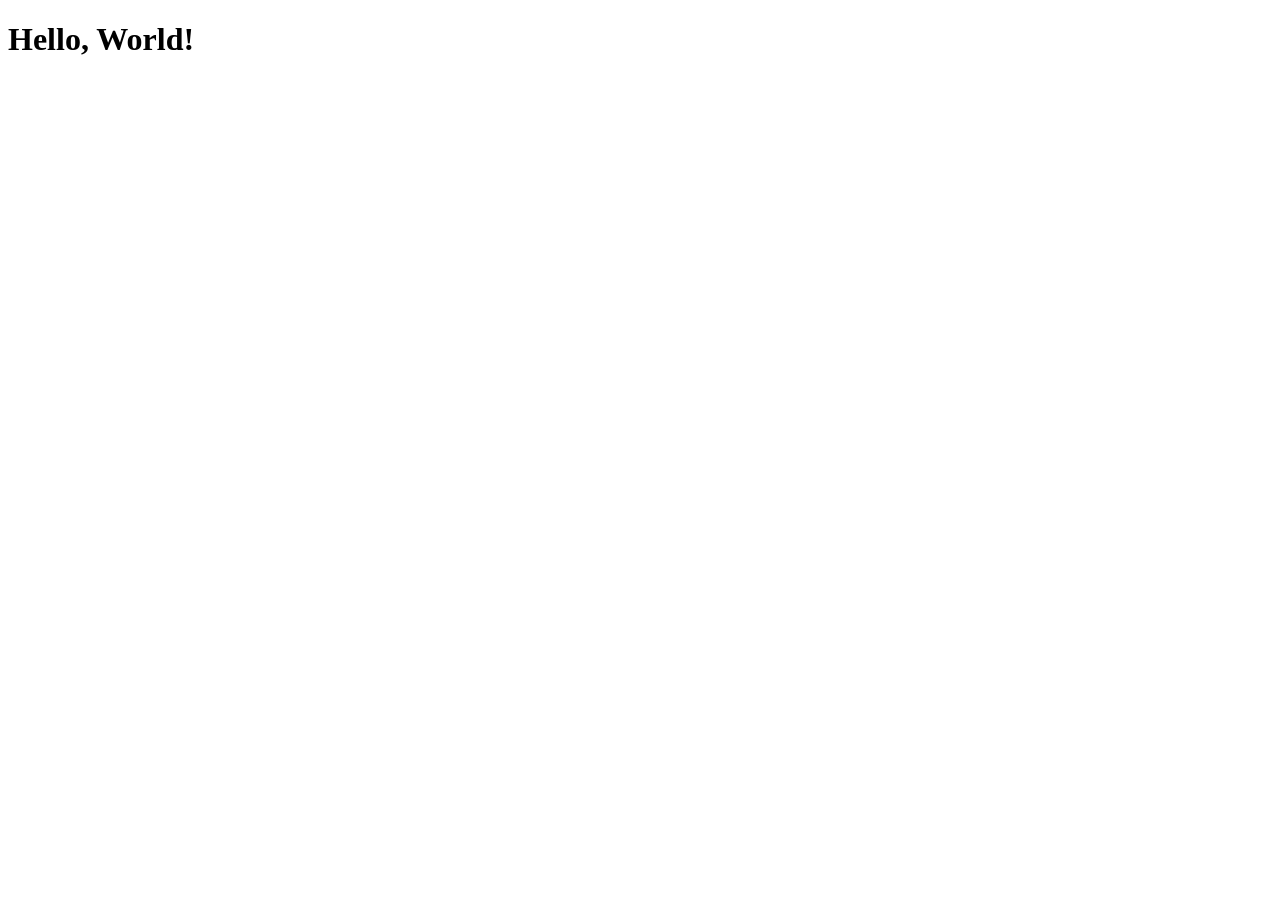
==== index.html @ 59ed9a52 "Added web branch" ====
<!DOCTYPE html>
<html lang="ru">
<head>
    <meta charset="UTF-8">
    <meta http-equiv="X-UA-Compatible" content="IE=edge">
    <meta name="viewport" content="width=device-width, initial-scale=1.0">
    <title>Hello, World!</title>
</head>
<body>
    <h1>Hello, World!</h1>
</body>
</html>
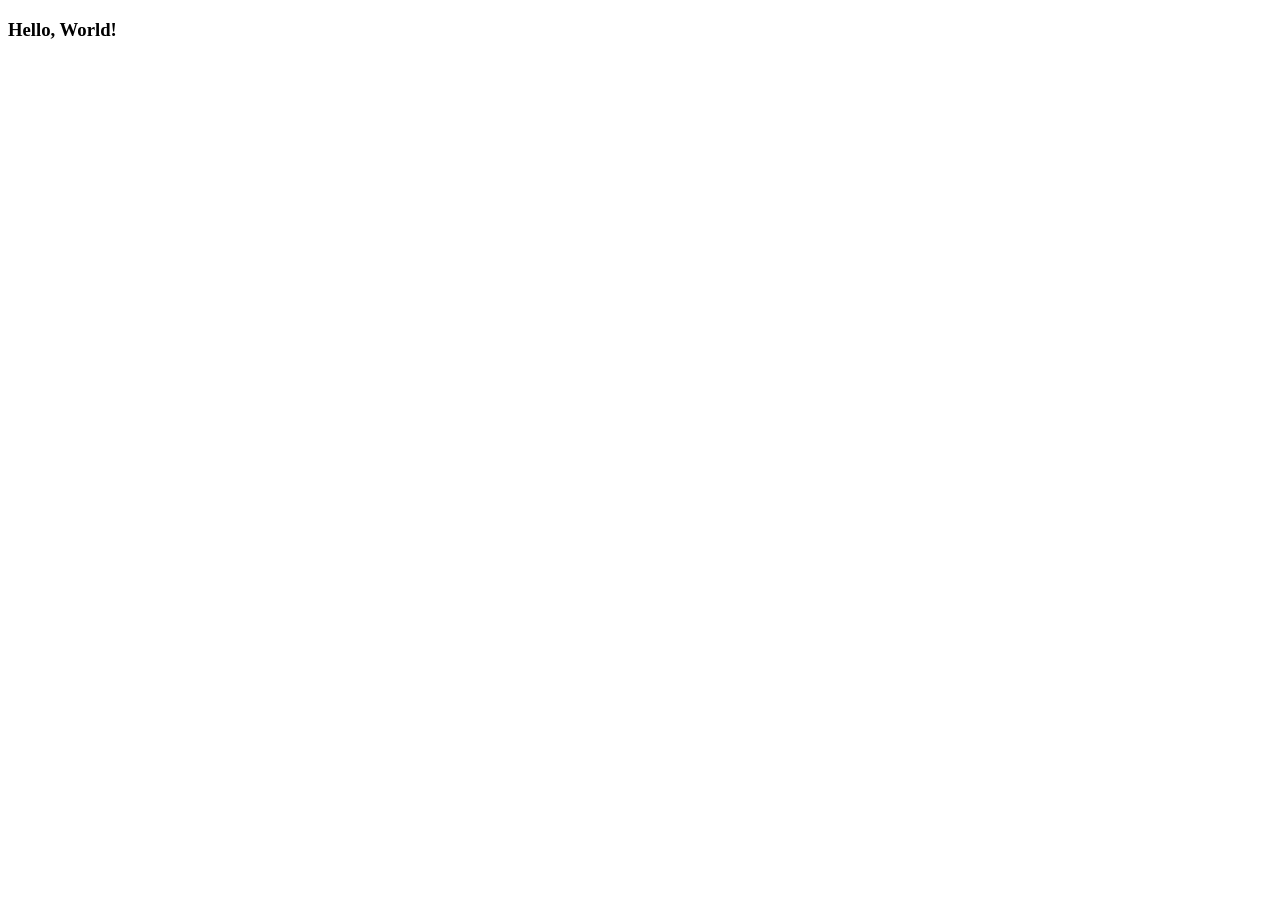
==== commit 55df64e8: "Test" ====
--- a/index.html
+++ b/index.html
@@ -7,6 +7,6 @@
     <title>Hello, World!</title>
 </head>
 <body>
-    <h1>Hello, World!</h1>
+    <h3>Hello, World!</h3>
 </body>
 </html>
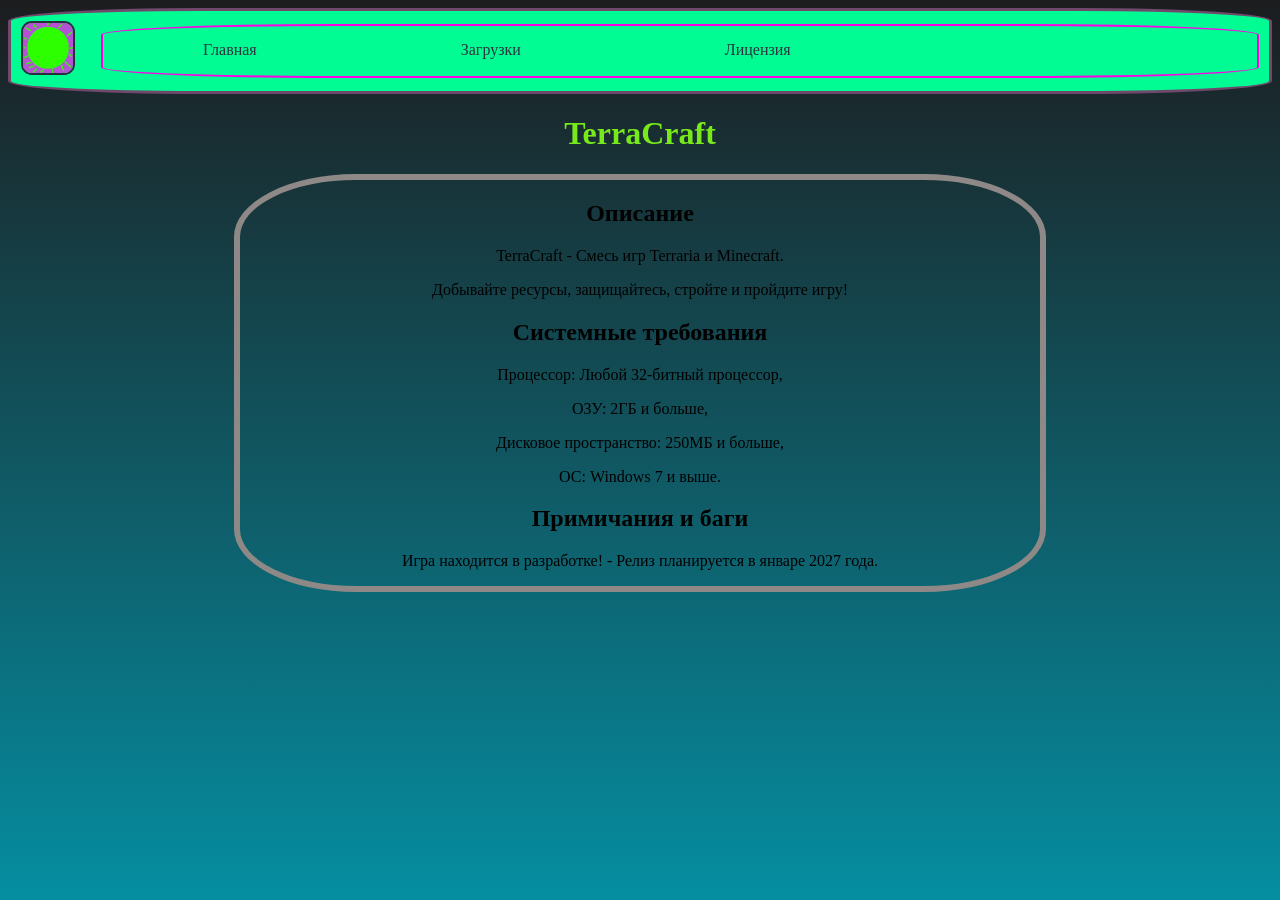
==== commit 6672f79c: "Web part done" ====
--- a/index.html
+++ b/index.html
@@ -4,9 +4,31 @@
     <meta charset="UTF-8">
     <meta http-equiv="X-UA-Compatible" content="IE=edge">
     <meta name="viewport" content="width=device-width, initial-scale=1.0">
-    <title>Hello, World!</title>
+    <link rel="icon" type="image/x-icon" href="favicon.ico">
+    <link rel="stylesheet" href="css/index.css">
+    <title>TerraCraft</title>
 </head>
 <body>
-    <h3>Hello, World!</h3>
+    <div id="top-panel">
+        <img src="favicon.ico" id="icon">
+        <div id="links-tab">
+            <a href="index.html" class="link">Главная</a>
+            <a href="downloads.html" class="link">Загрузки</a>
+            <a href="license.html" class="link">Лицензия</a>
+        </div>
+    </div>
+    <h1 id="name">TerraCraft</h1>
+    <div class="text">
+        <h2>Описание</h2>
+        <p>TerraCraft - Смесь игр Terraria и Minecraft.</p>
+        <p>Добывайте  ресурсы, защищайтесь, стройте и пройдите игру!</p>
+        <h2>Системные требования</h2>
+        <p>Процессор: Любой 32-битный процессор,</p>
+        <p>ОЗУ: 2ГБ и больше,</p>
+        <p>Дисковое пространство: 250МБ и больше,</p>
+        <p>ОС: Windows 7 и выше.</p>
+        <h2>Примичания и баги</h2>
+        <p>Игра находится в разработке! - Релиз планируется в январе 2027 года.</p>
+    </div>
 </body>
 </html>
--- a/css/index.css
+++ b/css/index.css
@@ -0,0 +1,72 @@
+@keyframes wiggle {
+    0%, 100% { transform: rotate(0deg); }
+    25%      { transform: rotate(-5deg); }
+    75%      { transform: rotate(5deg); }
+}
+
+body {
+    background: linear-gradient(to bottom, #1c1d1f, #058ea1);
+    background-attachment: fixed;
+    min-height: 100vh;
+}
+
+#top-panel {
+    position: sticky;
+    top: 0;
+    z-index: 100;
+    background-color: #00fc93;
+    height: 80px !important;
+    min-height: 80px;
+    max-height: 80px;
+    border: 3px solid #70486c;
+    border-radius: 15%;
+
+}
+
+#icon {
+    width: 50px;
+    height: 50px;
+    margin: 10px;
+    border-radius: 20%;
+    border: 2px solid #272f3b;
+}
+
+#links-tab {
+    border: 2px solid #ff00e6;
+    margin: 50px;
+    border-radius: 20%;
+    position: relative;
+    bottom: 115px;
+    left: 40px;
+    height: 50px;
+}
+
+.link {
+    margin: 100px;
+    display: inline-block;
+    font-family: Segoe UI;
+    text-decoration: none;
+    color: #2c3440;
+    position: relative;
+    bottom: 85px;
+}
+
+.link:hover {
+    text-decoration: underline;
+    animation: wiggle 0.5s infinite;
+}
+
+#name {
+    text-align: center;
+    color: #78e91b;
+    font-family: Segoe UI;
+}
+
+.text {
+    text-align: center;
+    font-family: Segoe UI;
+    border: 6px solid #8E8987;
+    border-radius: 15%;
+    max-width: 800px;
+    margin: 0 auto;
+}
